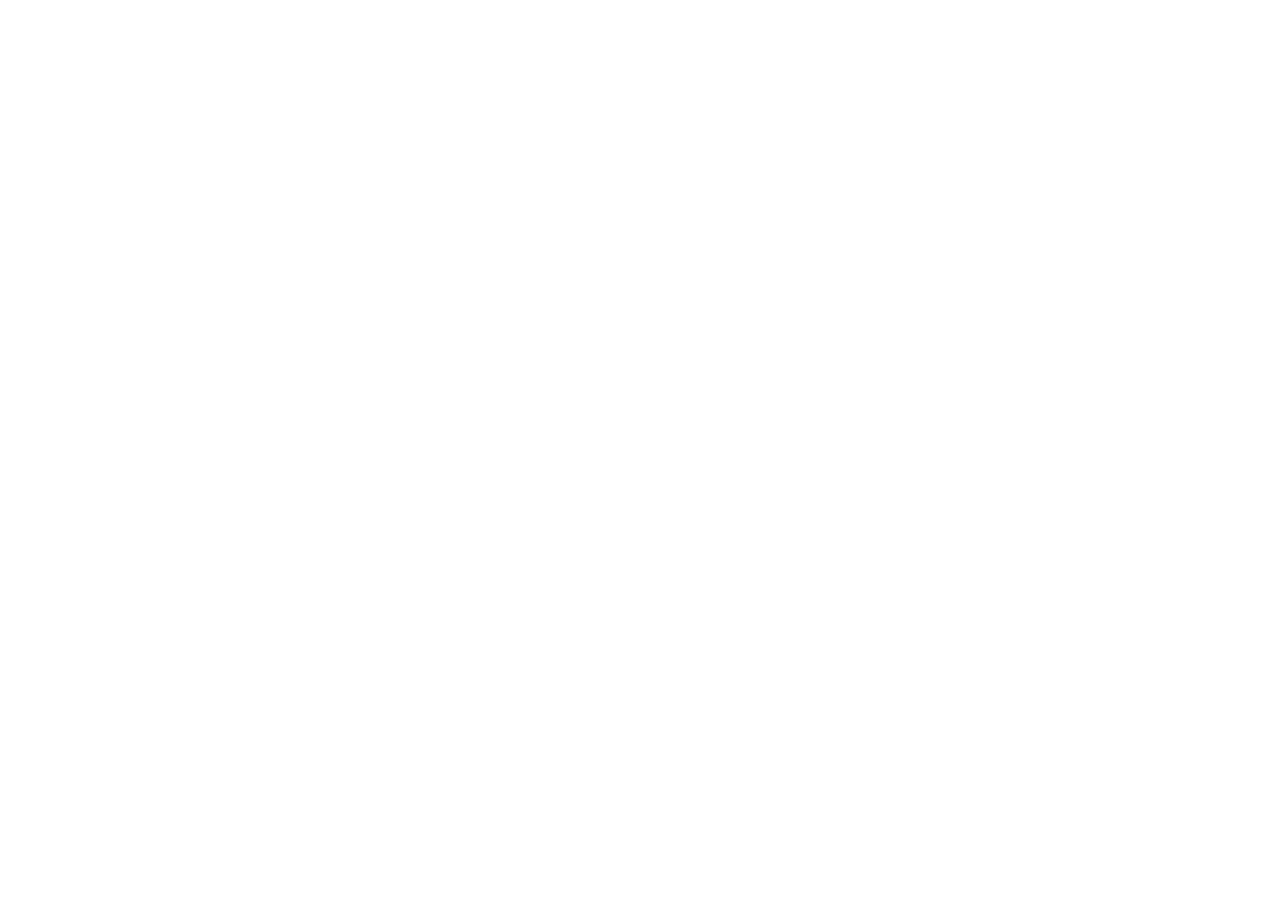
==== hm11/index.html @ 36c6fe3d "start hm11" ====
<!DOCTYPE html>
<html lang="en">
<head>
    <meta charset="UTF-8">
    <meta http-equiv="X-UA-Compatible" content="IE=edge">
    <meta name="viewport" content="width=device-width, initial-scale=1.0">
    <title>Document</title>
</head>
<body>



    
    <link rel="stylesheet" href="script.js">
</body>
</html>
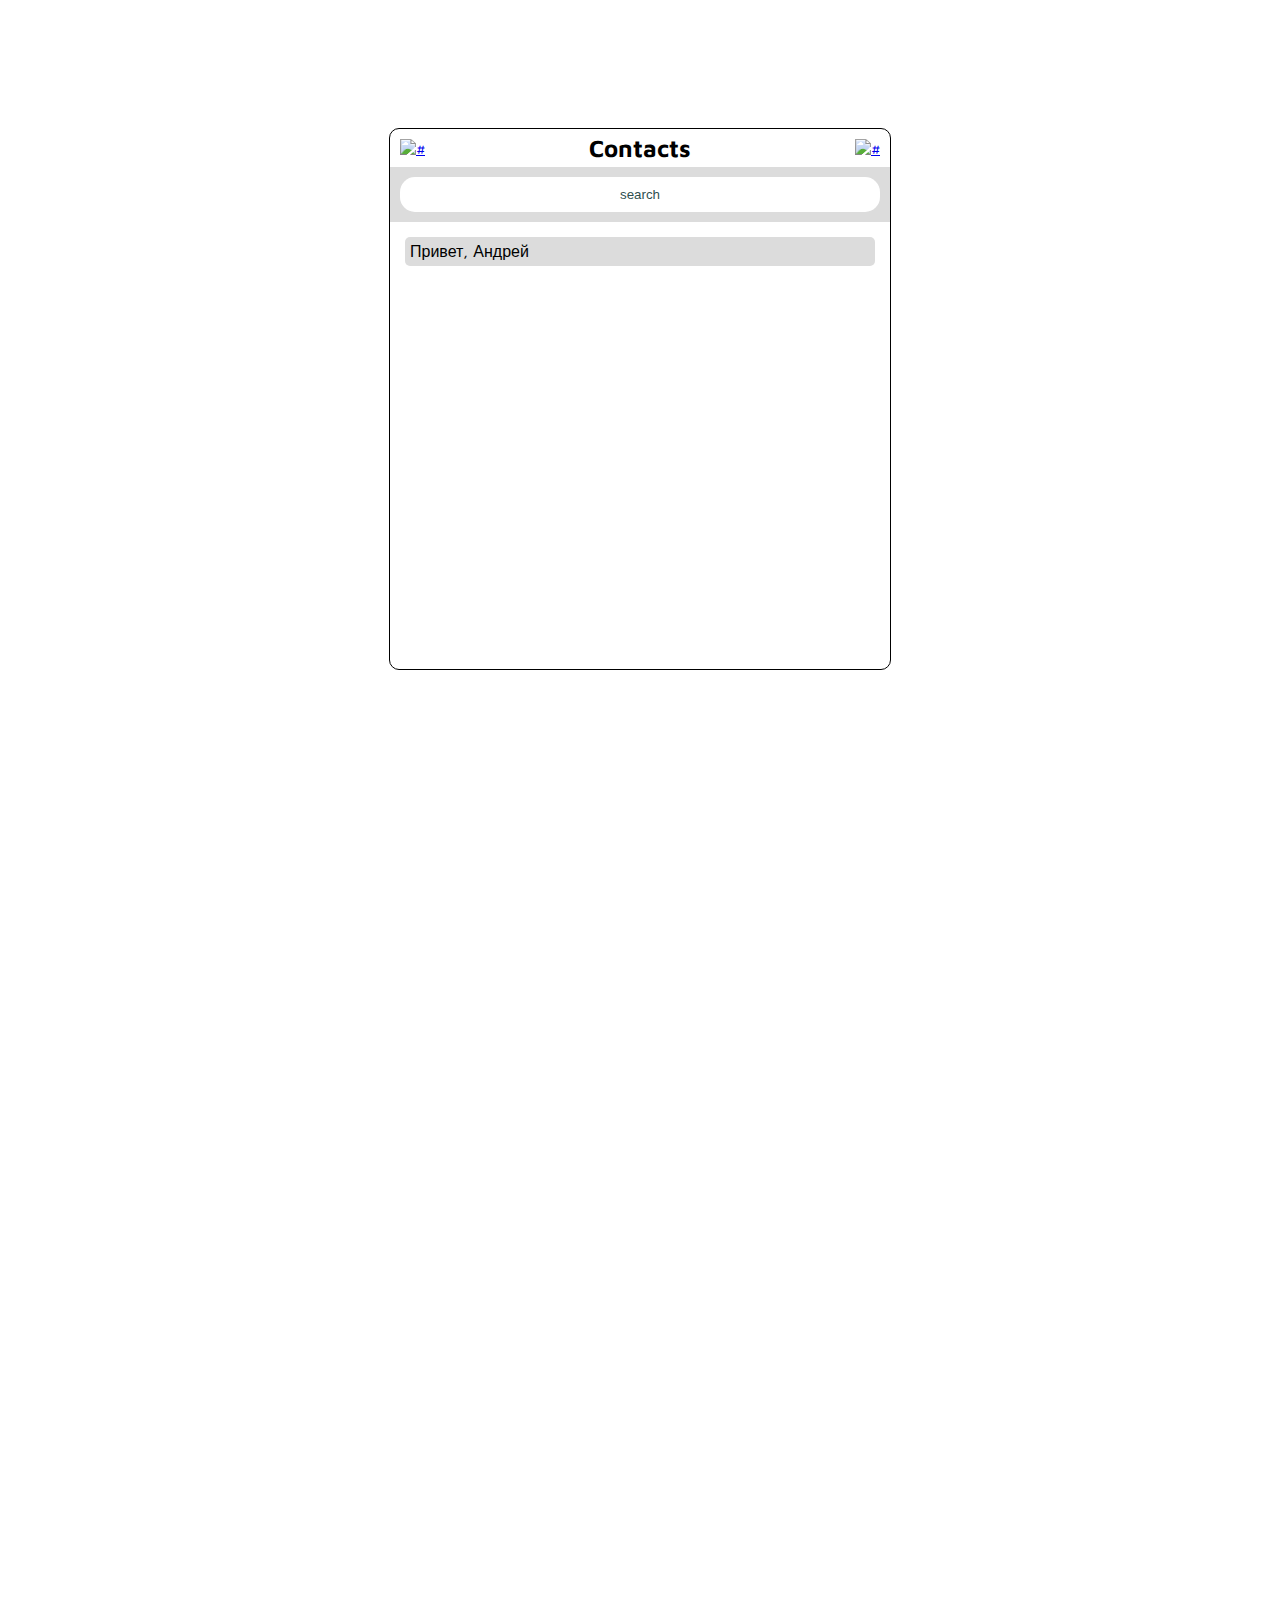
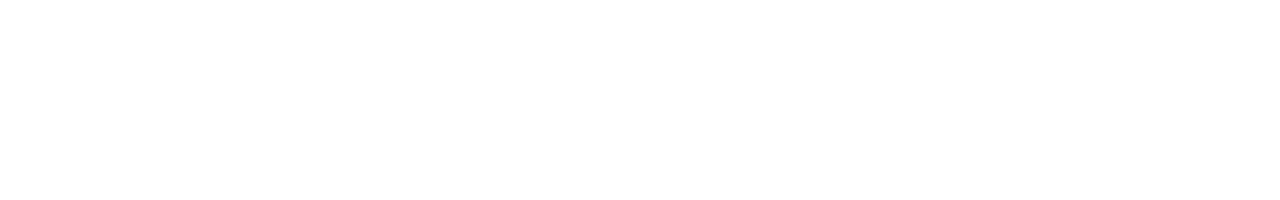
==== commit b57f3bef: "complete hm11" ====
--- a/hm11/index.html
+++ b/hm11/index.html
@@ -2,15 +2,59 @@
 <html lang="en">
 <head>
     <meta charset="UTF-8">
-    <meta http-equiv="X-UA-Compatible" content="IE=edge">
-    <meta name="viewport" content="width=device-width, initial-scale=1.0">
+    <link rel="stylesheet" href="style.css">
+    <link rel="stylesheet" href="media.css">
+    <link href="https://fonts.googleapis.com/css2?family=Maven+Pro:wght@500&display=swap" rel="stylesheet">
     <title>Document</title>
 </head>
 <body>
 
+    <div class="container">
 
+        <div class="content">
+            <div class="title"><a href="#"><img src="https://www.svgrepo.com/show/362950/person-bold.svg" alt="#"></a><h2>Contacts</h2><a href="#"><img src="https://www.svgrepo.com/show/408944/plus.svg" class="plus" alt="#"></a></div>
+            
+            <div class="search">
+                <input type="text" class="searchText" placeholder="search">
+            </div>
+            
+            <div class="contacts">
+                <div class="contact__item">
+                    <div class="contact__title">Привет, Андрей</div>
+                    <div class="contact__content">
+                        <div class="contact__content--all">
+                            <span class="contact__content--email">email: <a>zalupasdada@gmail.com</a></span>
+                            <span class="contact__content--address">address: <a>Suharevskaya 56</a></span>
+                            <span class="contact__content--phone">phone: <a>+375445310829</a></span>
+                        </div>                            
+                        <div class="contact__content--btns">
+                            <button class="contact__content--edit"></button>
+                            <button class="contact__content--delete"></button>
+                        </div>
+                    </div>  
+                </div>                  
+            </div>
+        </div>
+        
 
+        <div class="addContact disable" >
+            <div class="title">Add Contact</div>
+            <div class="entriesField">
+                <div class="inputData inputName"><input type="text" placeholder="Name" ></div>
+                <div class="inputData inputEmail"><input type="text" placeholder="Email"></div>
+                <div class="inputData inputAddress"><input type="text" placeholder="Address" ></div>
+                <div class="inputData inputPhone"><input type="text" placeholder="Phone number"></div>    
+            </div>
+            <div class="save">
+                <button >Save</button>
+            </div>
+        </div>
+    </div>
     
-    <link rel="stylesheet" href="script.js">
+    <div class="container add">
+     
+    </div>
+    
+    <script src="script.js"></script>
 </body>
 </html>--- a/hm11/style.css
+++ b/hm11/style.css
@@ -0,0 +1,200 @@
+* {
+    padding: 0;
+    margin: 0;
+}
+
+body {
+    height: 100%;
+    width: 100%;
+    overflow: hidden;
+    font-family: 'Maven Pro', sans-serif;
+}
+
+.container {
+    width: 100%;
+    height: 100vh;
+    position: relative;
+    display: flex;
+    justify-content: center;
+}
+
+.content {
+    width: 40%;
+    max-width: 500px;
+    min-width: 300px;
+    height: 60%;
+    display: flex;
+    flex-direction: column;
+    margin: 0 auto;
+    margin-top: 10%;
+    border: 1px solid #000;
+    border-radius: 10px;
+}
+
+.contacts {
+    overflow-x: auto;
+}
+
+.title {
+    display: flex;
+    flex-direction: row;
+    justify-content: space-between;
+    margin: 5px;
+}
+
+img {
+    width: 20px;
+    height: 20px;
+    padding: 5px 5px 0 5px;
+}
+
+.search {
+    
+    background-color: Gainsboro;
+    display: flex;
+    justify-content: center;
+    
+}
+
+.searchText {   
+    margin: 10px;
+    padding: 5px;
+    width: 100%;
+    height: 25px;
+    border-radius: 15px;
+    text-align: center;
+    border: none;
+}
+
+.contact__item {
+    margin: 15px;
+}
+
+.contact__title {
+    background-color: Gainsboro; 
+    
+    padding: 5px;
+    border-radius: 5px;
+}
+
+.contact__item.active .contact__title {
+    border-bottom-left-radius: 0px;
+    border-bottom-right-radius: 0px;
+}
+
+.contact__content {
+    border: 1px solid Gainsboro;
+    padding: 10px;
+    display: none;
+}
+
+.contact__item.active .contact__content {
+    display: flex;
+    flex-direction: row;
+    justify-content: space-between;
+}
+
+.contact__item.active .contact__content .contact__content--all {
+    display: flex;
+    flex-direction: column;
+}
+
+
+
+.addContact {
+    width: 40%;
+    max-width: 500px;
+    min-width: 300px;
+    height: 40%;
+    display: flex;
+    flex-direction: column;
+    border: 1px solid #000;
+    border-radius: 10px;
+    position: absolute;
+    background-color: #A9A9A9;
+    margin-top: 10%;
+}
+
+.disable {
+    overflow: hidden;
+    display: none;
+}
+
+.addContact > .title {
+    display: flex;
+    justify-content: center;
+}
+
+.entriesField {
+    height: 60%;
+    width: 80%;
+    margin: 5%;
+    display: flex;
+    flex-direction: column;
+    justify-content: space-around;
+    align-items: flex-start;
+
+}
+
+.inputData {
+    width: 100%;
+    
+}
+
+.inputData > input {
+    width: 100%;
+    border: none;
+    border-bottom: 1px solid #000;
+    border-color: #DCDCDC;
+    
+    padding: 10px;
+    outline: none;
+    background-color: #A9A9A9;
+}
+
+input::placeholder {
+    color: #2F4F4F;
+}
+
+.save {
+    text-align: center;
+}
+
+.contact__content--btns {
+    display: flex;
+    flex-direction: column;
+}
+
+.contact__content--edit {
+    background-image: url("https://www.svgrepo.com/show/25801/edit.svg") ;
+    padding: 15px;
+    border: none;
+    box-shadow: 0px 0px 2px;
+    background-size: 20px 20px;
+    background-repeat: no-repeat;
+    background-position: center;
+    border-radius: 4px;
+    background-color: #87CEFA;
+    color: white;
+    cursor: pointer;
+}
+
+.contact__content--delete {
+    background-image: url("https://cdn-icons-png.flaticon.com/512/1214/1214428.png") ;
+    padding: 15px;
+    border: none;
+    box-shadow: 0px 0px 2px;
+    background-size: 20px 20px;
+    background-repeat: no-repeat;
+    background-position: center;
+    border-radius: 4px;
+    background-color: #DC143C;
+    color: white;
+    cursor: pointer;
+    font-size: 10px;
+}
+
+.saveEdit {  
+    background-image: url("https://www.svgrepo.com/show/114760/save.svg");
+    background-color: #ADFF2F;
+}--- a/hm11/media.css
+++ b/hm11/media.css
@@ -0,0 +1,11 @@
+@media(max-width:390px) {
+    .content {
+        width: 95%;
+        height: 85%;
+        display: flex;
+        flex-direction: column;
+        margin: 0 auto;
+        margin-top: 10%;
+        min-width: 200px;
+    }
+}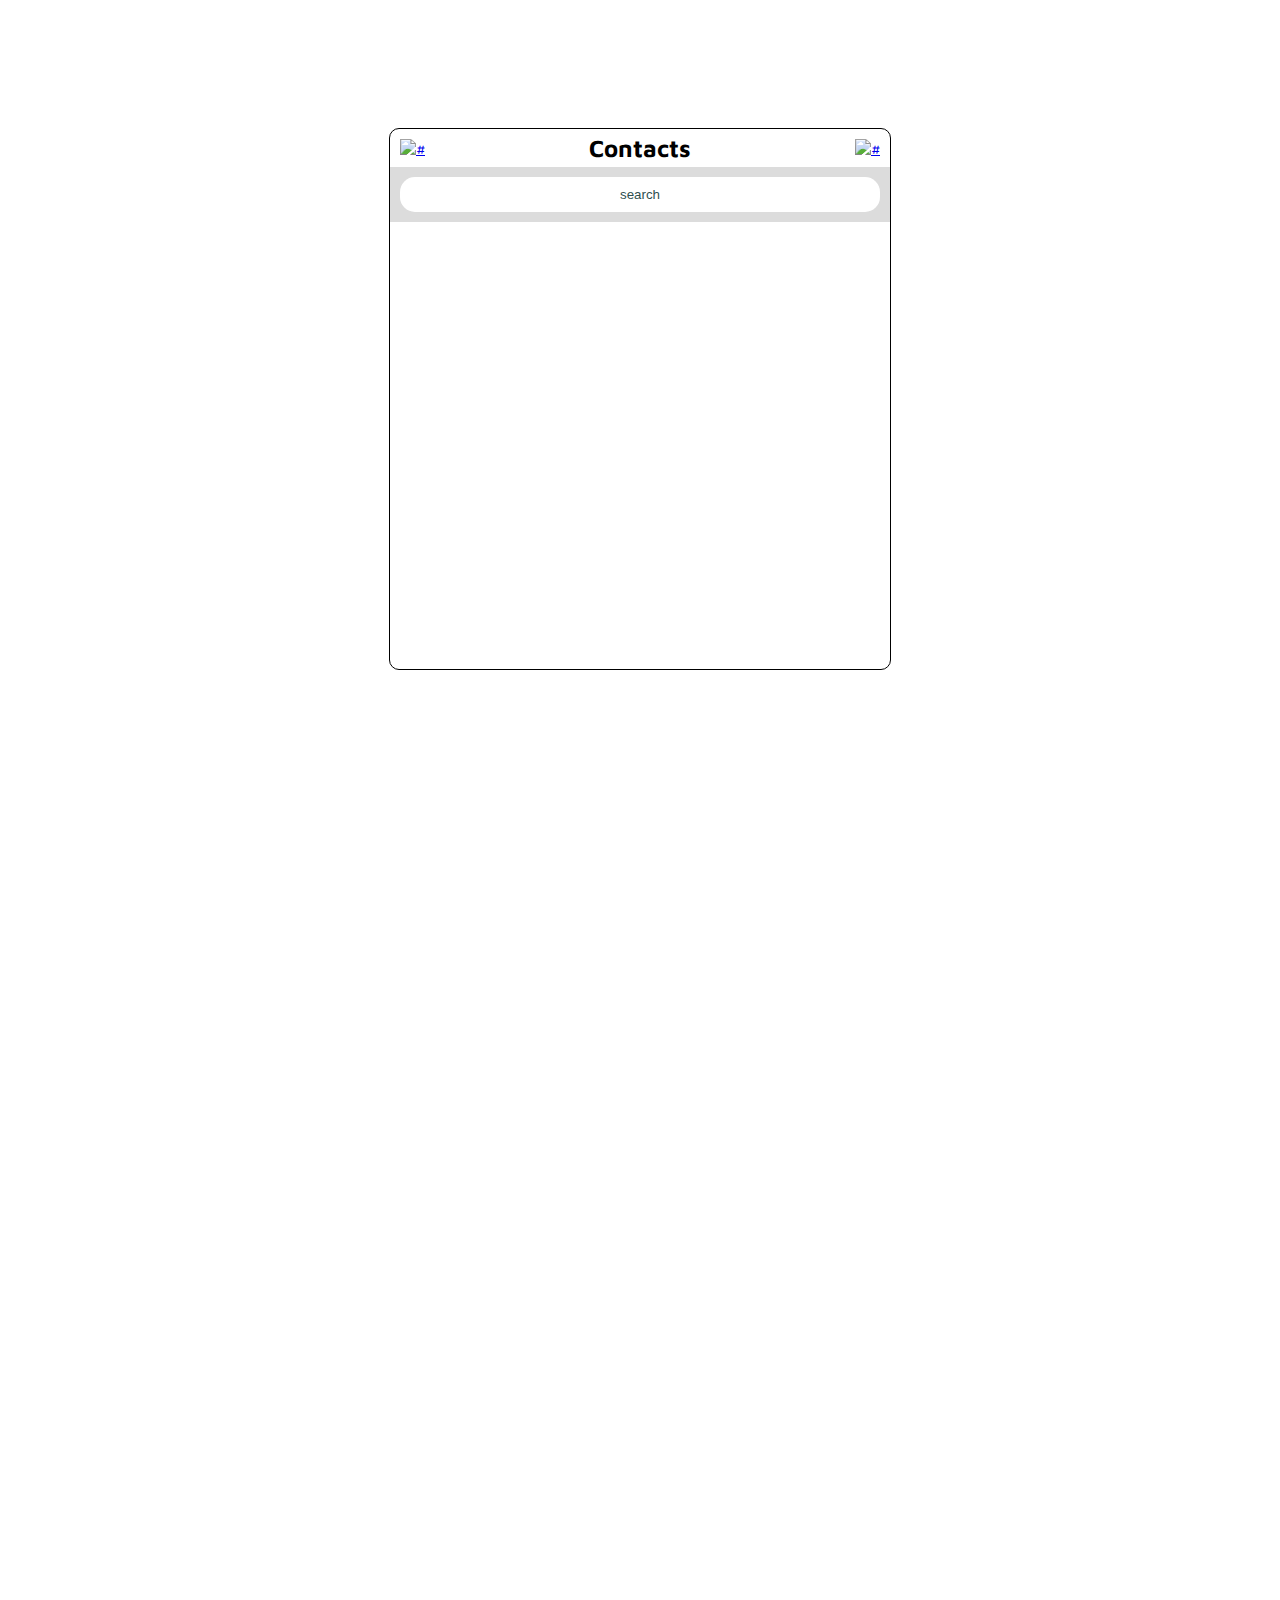
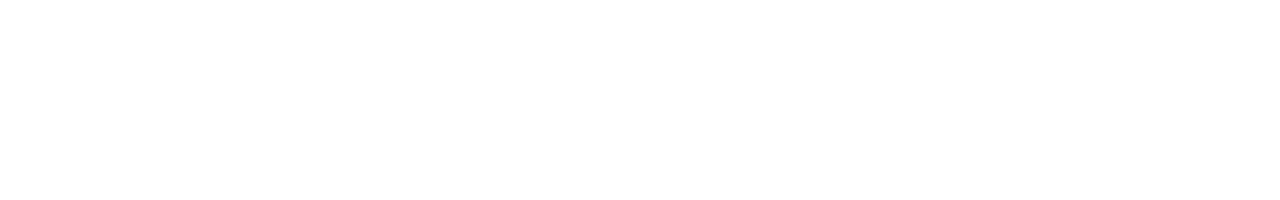
==== commit a3ff528e: "hm12 complete" ====
--- a/hm11/index.html
+++ b/hm11/index.html
@@ -19,24 +19,10 @@
             </div>
             
             <div class="contacts">
-                <div class="contact__item">
-                    <div class="contact__title">Привет, Андрей</div>
-                    <div class="contact__content">
-                        <div class="contact__content--all">
-                            <span class="contact__content--email">email: <a>zalupasdada@gmail.com</a></span>
-                            <span class="contact__content--address">address: <a>Suharevskaya 56</a></span>
-                            <span class="contact__content--phone">phone: <a>+375445310829</a></span>
-                        </div>                            
-                        <div class="contact__content--btns">
-                            <button class="contact__content--edit"></button>
-                            <button class="contact__content--delete"></button>
-                        </div>
-                    </div>  
-                </div>                  
+                               
             </div>
         </div>
         
-
         <div class="addContact disable" >
             <div class="title">Add Contact</div>
             <div class="entriesField">
